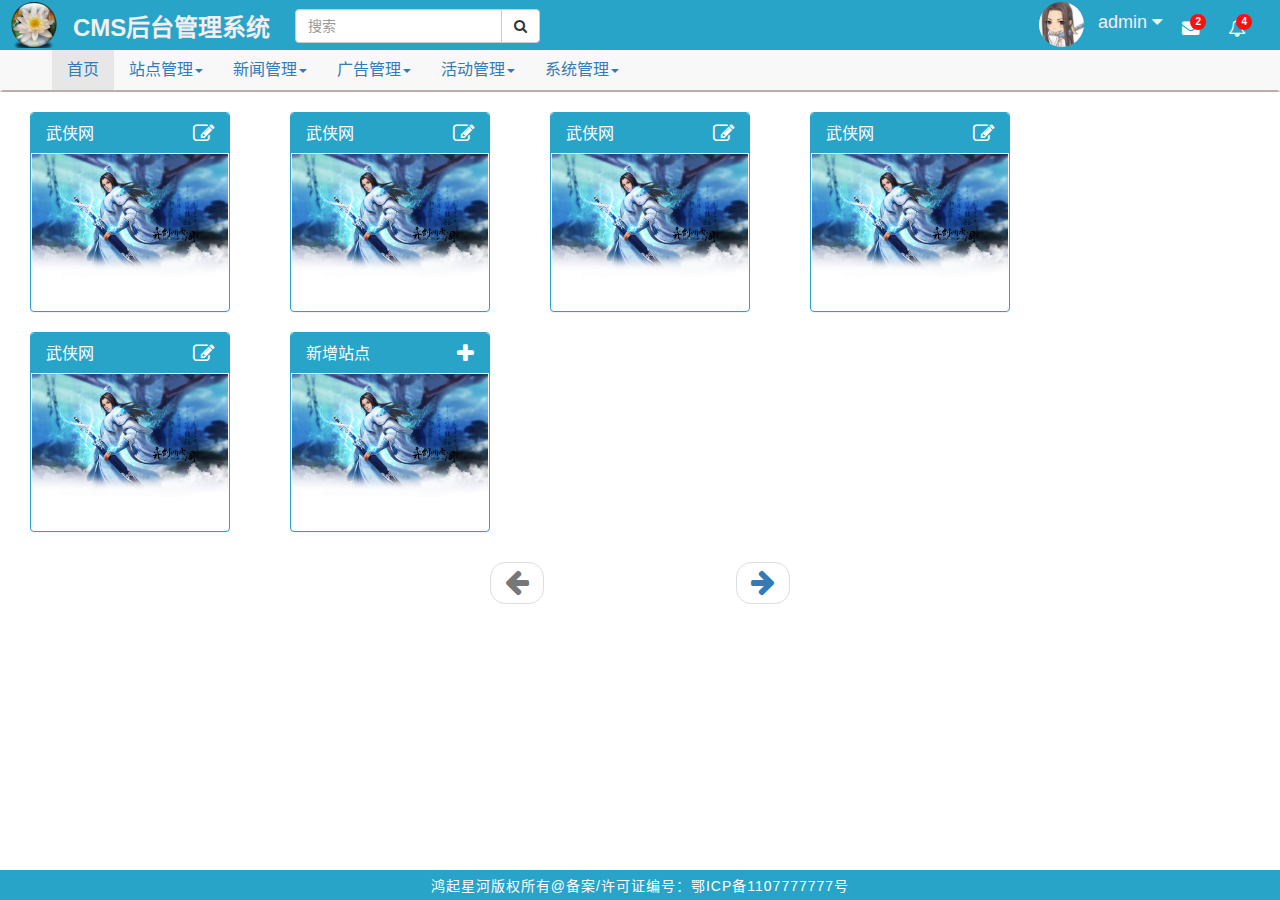
==== index.html @ c7a0d660 "Initial commit" ====
<!DOCTYPE html>
<html lang="zh-cn">
<head>
    <meta charset="utf-8">
    <meta http-equiv="X-UA-Compatible" content="IE=edge">
    <meta name="viewport" content="width=device-width, initial-scale=1">
    <title>首页</title>
    <link href="css/bootstrap.min.css" rel="stylesheet">
    <link href="css/font-awesome.min.css" rel="stylesheet">
    <link href="css/july.css" rel="stylesheet">
</head>
<body>
<div class="container-fluid">
    <div class="row">
        <div class="topHeader">
            <div class="top-left">
                <a href="index.html">
                    <div class="logo-img">
                        <img src="images/july.ico"/>
                    </div>
                </a>
                <span class="slogan">CMS后台管理系统</span>
                <div class="search">
                    <form class="form-inline form-search">
                        <div class="input-group">
                            <input type="text" class="form-control" placeholder="搜索">
                          <span class="input-group-btn">
                            <button class="btn btn-default" type="submit">
                                <i class="icon-search"></i>
                            </button>
                          </span>
                        </div>
                    </form>
                </div>
                <br clear="all" />
            </div>
            <div class="top-right">
                <div class="user-block">
                    <a href="#" id="userToggle" data-toggle="dropdown">
                        <img src="images/headPhoto.jpg" alt="" class="img-photo">
                        <div class="user-detail inline-block">
                            admin
                            <span class="icon-caret-down"></span></i>
                        </div>
                    </a>
                    <ul class="dropdown-menu">
                        <li><a href="#"><i class="icon-edit"></i>修改密码</a></li>
                        <li><a href="#"><i class="icon-upload"></i>上传头像</a></li>
                        <li class="divider"></li>
                        <li><a href="#"><i class="icon-off"></i>锁屏</a></li>
                        <li><a href="#"><i class=" icon-signout"></i>注销</a></li>
                    </ul>
                </div>
                <ul class="nav-notification">
                    <li>
                        <a href="/email.html" data-toggle="dropdown">
                            <i class="icon-envelope icon-large"></i>
                        </a>
                        <span class="badge badge-purple bounceIn animation-delay5 active">2</span>
                    </li>
                    <li>
                        <a href="/letter.html" data-toggle="dropdown">
                            <i class="icon-bell icon-large"></i>
                        </a>
                        <span class="badge badge-purple bounceIn animation-delay5 active">4</span>
                    </li>
                </ul>
            </div>
        </div>
        <div class="navcontent">
            <ul class="headermenu">
                <li class="active"><a href="index.html">首页</a></li>
                <li class="dropdown">
                    <a href="#" class="dropdown-toggle" data-toggle="dropdown">站点管理<span class="caret"></span></a>
                    <ul class="dropdown-menu" role="menu">
                        <li><a href="#">栏目管理</a></li>
                        <li><a href="#">模板管理</a></li>
                        <li><a href="#">变量管理</a></li>
                        <li class="divider"></li>
                        <li><a href="#">发布管理</a></li>
                        <li><a href="#"></a></li>
                    </ul>
                </li>
                <li class="dropdown">
                    <a href="#" class="dropdown-toggle" data-toggle="dropdown">新闻管理<span class="caret"></span></a>
                    <ul class="dropdown-menu" role="menu">
                        <li><a href="#">新闻管理</a></li>
                        <li><a href="#">抓取管理</a></li>
                    </ul>
                </li>
                <li class="dropdown">
                    <a href="#" class="dropdown-toggle" data-toggle="dropdown">广告管理<span class="caret"></span></a>
                    <ul class="dropdown-menu" role="menu">
                        <li><a href="#">广告组管理</a></li>
                        <li><a href="#">广告管理</a></li>
                    </ul>
                </li>
                <li class="dropdown">
                    <a href="#" class="dropdown-toggle" data-toggle="dropdown">活动管理<span class="caret"></span></a>
                    <ul class="dropdown-menu" role="menu">
                        <li><a href="#">活动管理</a></li>
                        <li><a href="#">活动附件管理</a></li>
                    </ul>
                </li>
                <li class="dropdown">
                    <a href="#" class="dropdown-toggle" data-toggle="dropdown">系统管理<span class="caret"></span></a>
                    <ul class="dropdown-menu" role="menu">
                        <li><a href="#">用户管理</a></li>
                        <li><a href="#">角色管理</a></li>
                        <li><a href="#">日志管理</a></li>
                        <li class="divider"></li>
                        <li><a href="#">系统参数管理</a></li>
                        <li><a href="#">日志管理</a></li>
                    </ul>
                </li>
            </ul>


        </div>
    </div>

    <div class="row">
            <iframe id="content_iframe"  width="100%" border="0" frameborder="no" scrolling="no" style="border: none;
             padding: 0px; margin: 0px;min-height: 530px;"
                    src="siteList.html"></iframe>
    </div>

    <div class="row">
        <div class="footer">
            <p>鸿起星河版权所有@备案/许可证编号：鄂ICP备1107777777号</p>
        </div>
    </div>
</div>

<script src="js/jquery-1.11.1.min.js"></script>
<script src="js/bootstrap.min.js"></script>
<script type="text/javascript">
    $('.headermenu > li').on('click',function(){
        $(this).addClass('active').siblings().removeClass('active');
    })
</script>
</body>
</html>
---- css/july.css ----
html, body, div, span, applet, object, iframe,h1, h2, h3, h4, h5, h6, p, blockquote, pre,a, abbr, acronym, address, big, cite, code,del, dfn, em, font, img, ins, kbd, q, s, samp,small, strike, strong, sub, sup, tt, var,b, u, i, center,dl, dt, dd, ol, ul, li,fieldset, form, label, legend,table, caption, tbody, tfoot, thead, tr, th, td {background: transparent;border: 0;margin: 0;padding: 0;vertical-align: baseline;}
body { font-size: 14px;font-family: "宋体", Arial, Helvetica, sans-serif; color: #666; line-height: 21px; }
/* 指正常的未被访问过的链接*/
a:link{text-decoration:none;}
/*指已经访问过的链接*/
a:visited{text-decoration:none; }
/*指鼠标在链接*/
a:hover{text-decoration:none;}
/* 指正在点的链接*/
a:active{text-decoration:none;}


/*-------index start-------*/
.topHeader{padding: 2px 10px;min-height: 50px;position: relative;background-color:#28a4c9;}
.logo-img{float: left;}
.slogan{float: left;color: #f5eeee;padding: 15px;font-size: 24px;font-weight: 900;}
.search{float: left;margin: 2px 10px;}
.form-search{padding-top: 5px;}
.top-left{float: left;overflow: hidden;height: 46px;}
.top-right{float: right;padding-right: 10px;}
.user-block{position: relative;float: left; padding-right: 5px}
.img-photo{width: 45px;height: 45px;border-radius: 50%;vertical-align: middle;border: 0;}
.user-detail{display: inline-block;margin-left: 10px;font-size: 18px;line-height: 32px; color: #f5eeee;}
.nav-notification{float: left;list-style: none;}
.nav-notification > li {position: relative;float: left;}
.nav-notification > li > a { display: block;font-size: 13px;padding: 15px 15px 0px 15px;color: #FFFFFF;}
.nav-notification > li > .badge {position: absolute;top: 12px;right: 8px;font-size: 10px;line-height: 10px;padding: 3px 5px;display: none;background-color: #FF0E0E;}
.nav-notification > li > .badge.active {display: block;}
.badge-info, .label-info {background-color: #23b7e5;color: #fff;}
.dropdown-menu > li > a > i{padding-right: 10px;}
.navcontent{position: relative;float:left;height: 42px;width: 100%;font-size: 16px;background-color: #f8f8f8; border: 2px solid transparent;border-bottom-color: #BFADAD;}
.headermenu{list-style: none;float: left;padding-left: 50px;}
.headermenu > li{float: left;position: relative;bottom: 2px;display: block;}
.headermenu > li.active{background-color: #E7E7E7;}
.headermenu > li > a{line-height: 20px;position: relative; display: block;padding: 10px 15px;}
.footer{position: fixed;bottom: 0;left: 0;height: 30px;width: 100%;background-color: #28a4c9;}
.footer p{ height:22px; line-height:22px; color: #FFFFFF;text-align: center;padding: 5px; word-spacing:8px;letter-spacing: 1px;}
/*-------index end-------*/

/*-------siteList start-------*/
.metro-line{margin-bottom: 10px;margin-top: 10px;}
.metro-box{width: 200px; height: 200px;float: left;margin: 10px 30px 10px 30px;overflow: hidden;background-color: #fff;border: 1px solid #28a4c9; -moz-border-radius:4px;-webkit-border-radius:4px;border-radius: 4px; -webkit-box-shadow: 0 1px 1px rgba(0,0,0,.05);box-shadow: 0 1px 1px rgba(0,0,0,.05);}
.metro-title:hover{background-color: #337ab7;}
.metro-title{background-color: #28a4c9;color: #fff;padding: 10px 15px;cursor: pointer;border-top-left-radius: 3px;border-top-right-radius: 3px;font-weight: 100;font-size: 16px;height: 40px;}
.metro-title > span{float: right;}
.metro-body{padding:1px;}
.metro-body > img{width: 196px;height: 100%;}
.simple-page{width: 300px;text-align: center;margin-left: auto;margin-right: auto;}




/*-------siteList end-------*/
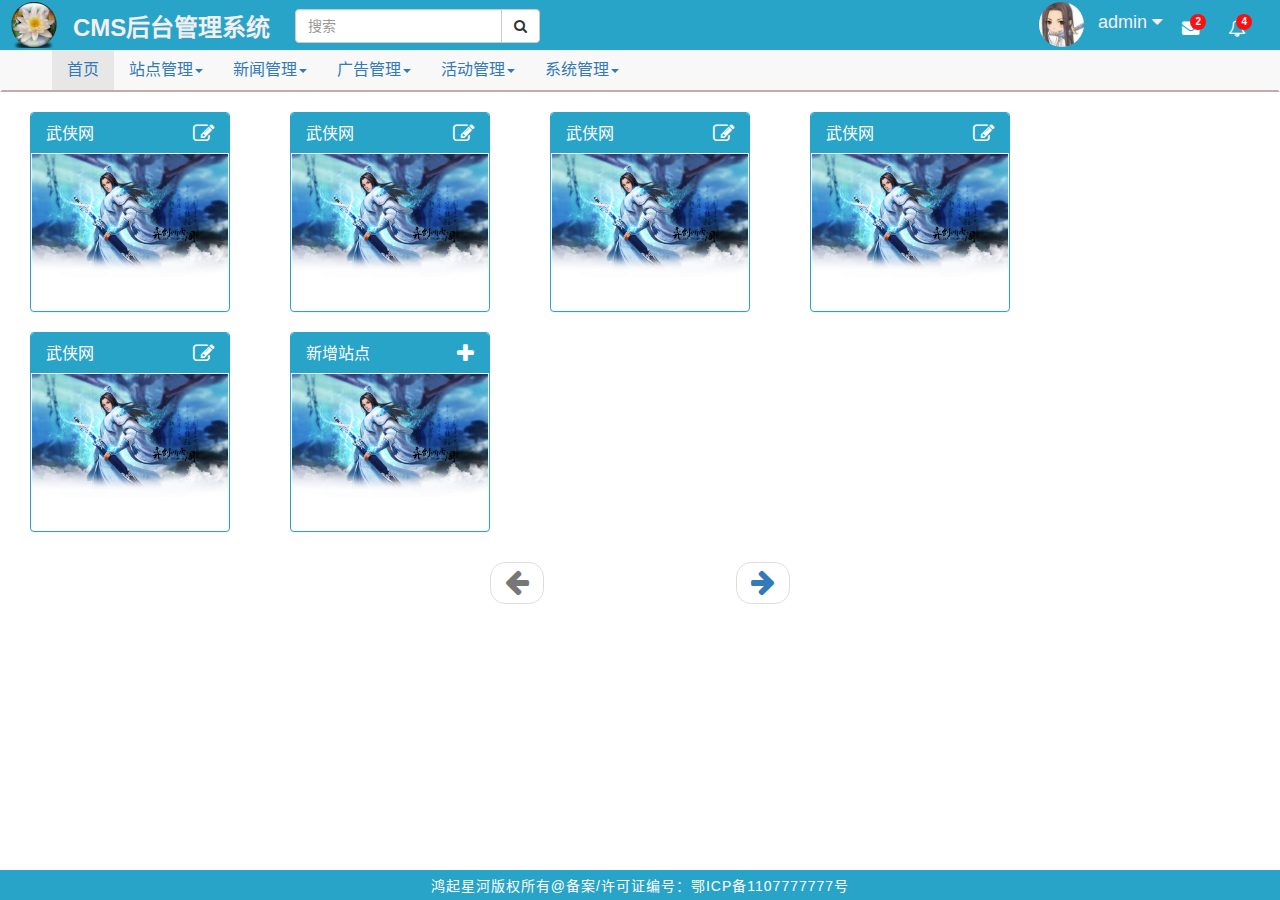
==== commit edde0e2e: "add list" ====
--- a/index.html
+++ b/index.html
@@ -73,7 +73,7 @@
                 <li class="dropdown">
                     <a href="#" class="dropdown-toggle" data-toggle="dropdown">站点管理<span class="caret"></span></a>
                     <ul class="dropdown-menu" role="menu">
-                        <li><a href="#">栏目管理</a></li>
+                        <li><a href="list.html" target="content_iframe">栏目管理</a></li>
                         <li><a href="#">模板管理</a></li>
                         <li><a href="#">变量管理</a></li>
                         <li class="divider"></li>
@@ -120,8 +120,8 @@
     </div>
 
     <div class="row">
-            <iframe id="content_iframe"  width="100%" border="0" frameborder="no" scrolling="no" style="border: none;
-             padding: 0px; margin: 0px;min-height: 530px;"
+            <iframe id="content_iframe" name="content_iframe"  width="100%" height="100%" border="0" frameborder="no" style="border: none;
+             padding: 0px; margin: 0px;min-height: 530px;overflow-y: scroll;"
                     src="siteList.html"></iframe>
     </div>
 
--- a/css/july.css
+++ b/css/july.css
@@ -46,8 +46,8 @@
 .metro-body{padding:1px;}
 .metro-body > img{width: 196px;height: 100%;}
 .simple-page{width: 300px;text-align: center;margin-left: auto;margin-right: auto;}
+/*-------siteList end-------*/
 
-
-
-
-/*-------siteList end-------*/+.list-body{padding: 10px;}
+.search-content{padding: 5px;background-color: #E7E7E7;}
+.page-footer{text-align: center;}